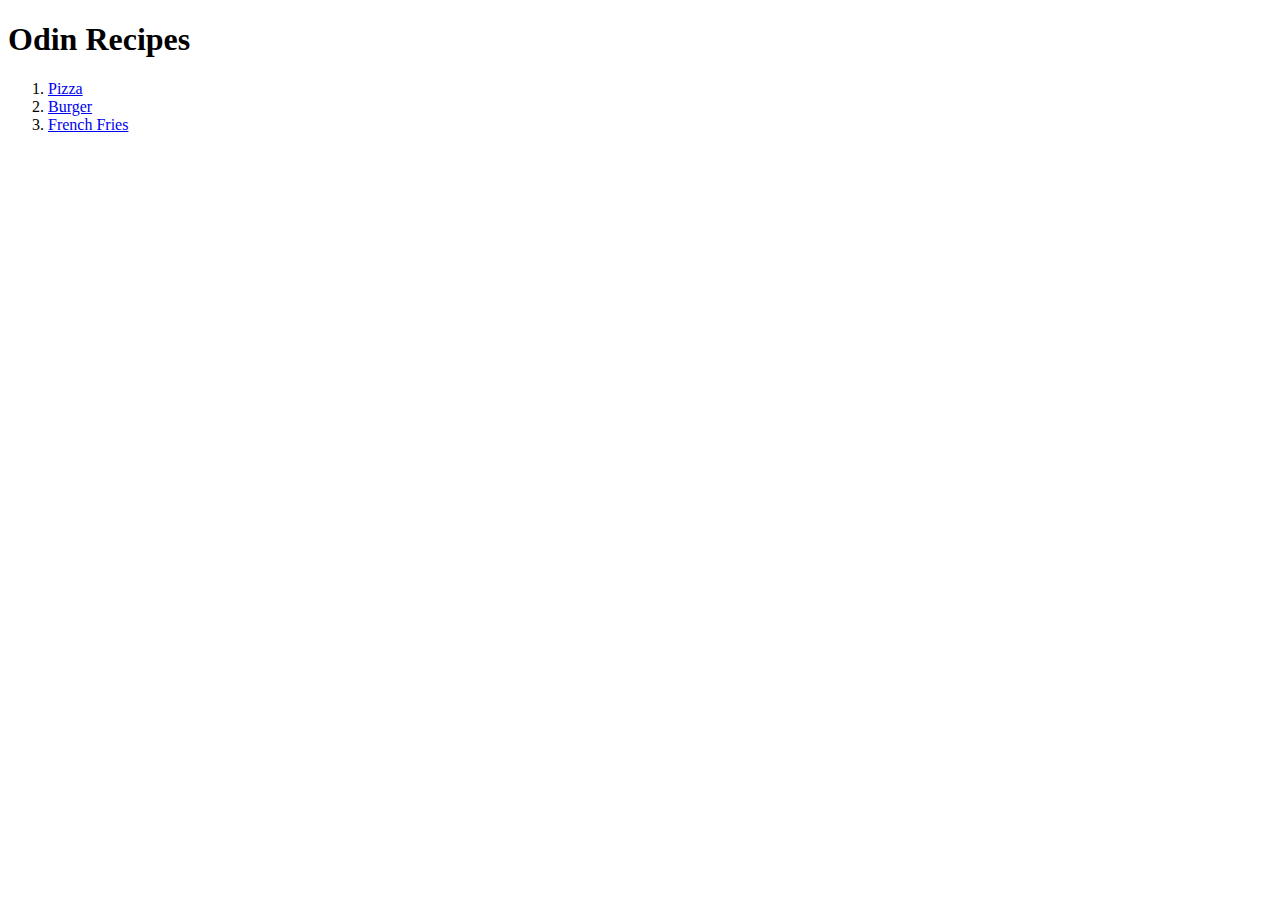
==== index.html @ 8a416242 "The assignment that odin project gave me todo" ====
<!DOCTYPE html>
<html lang="en">
<head>
    <meta charset="UTF-8">
    <meta name="viewport" content="width=device-width, initial-scale=1.0">
    <title>Odin Recipes</title>
    <link rel="icon" href="odin_project.png" type="image/x-icon">
</head>
<body>
    <h1>Odin Recipes</h1>
    <ol>
        <li><a href="recipes/pizza/Pizza.html">Pizza</a></li>
        <li><a href="recipes/Burger/Burger.html">Burger</a></li>
        <li><a href="recipes/French_Fries/Fries.html">French Fries</a></li>
    </ol>
</body>
</html>
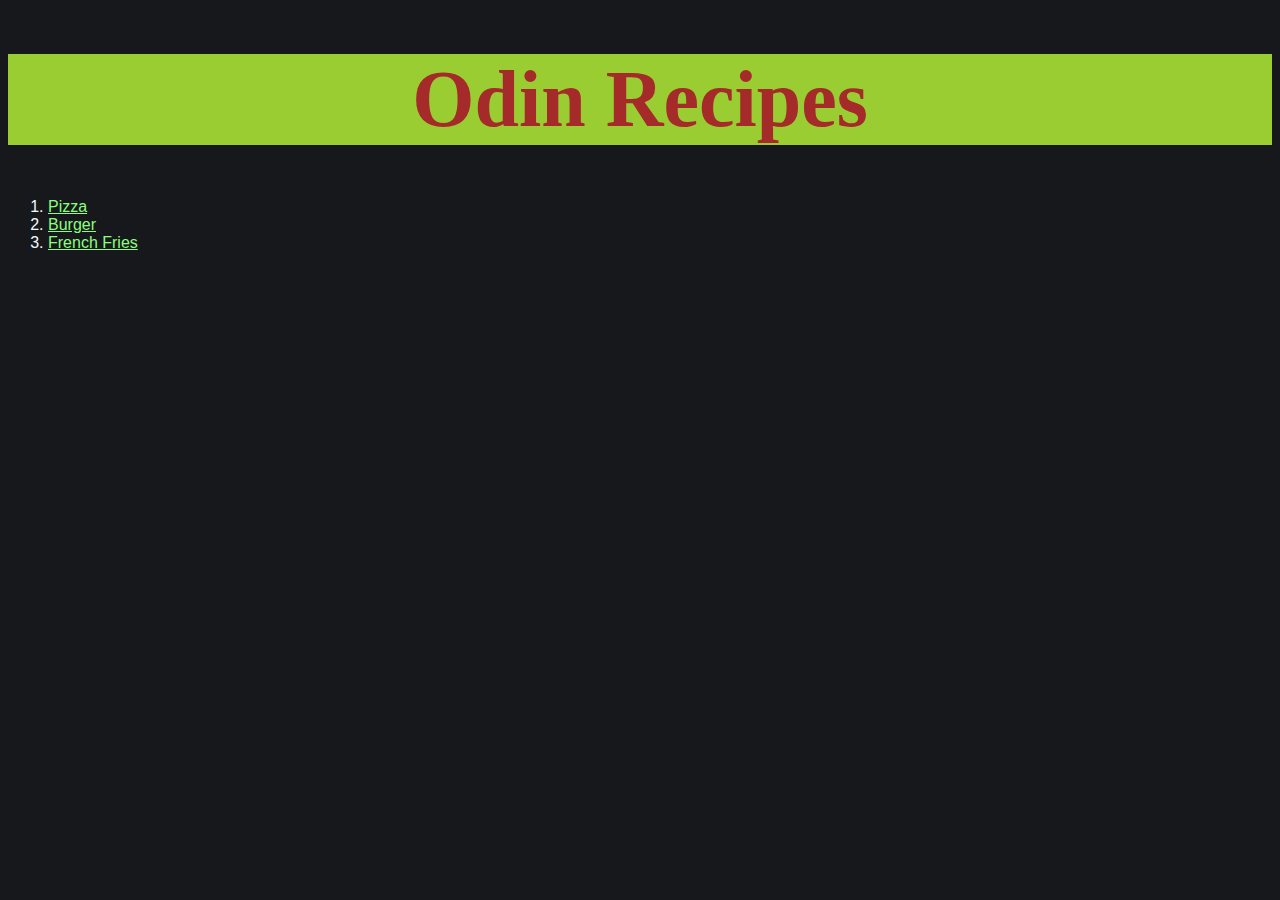
==== commit 316a7d44: "I added css for all html files" ====
--- a/index.html
+++ b/index.html
@@ -4,6 +4,7 @@
     <meta charset="UTF-8">
     <meta name="viewport" content="width=device-width, initial-scale=1.0">
     <title>Odin Recipes</title>
+    <link rel="stylesheet" href="style.css">
     <link rel="icon" href="odin_project.png" type="image/x-icon">
 </head>
 <body>
--- a/style.css
+++ b/style.css
@@ -0,0 +1,22 @@
+body {
+    font-family: Helvetica, sans-serif;
+    background-color: rgb(23, 24, 27);
+    color: aliceblue;
+}
+
+h1 {
+    font-family: Garamond, serif;
+    font-weight: 800;
+    color: brown;
+    background-color: yellowgreen;
+    text-align: center;
+    font-size: 80px;
+}    
+
+a {
+    color: rgb(138, 255, 127);
+}
+
+a:visited {
+    color:chocolate;
+}
